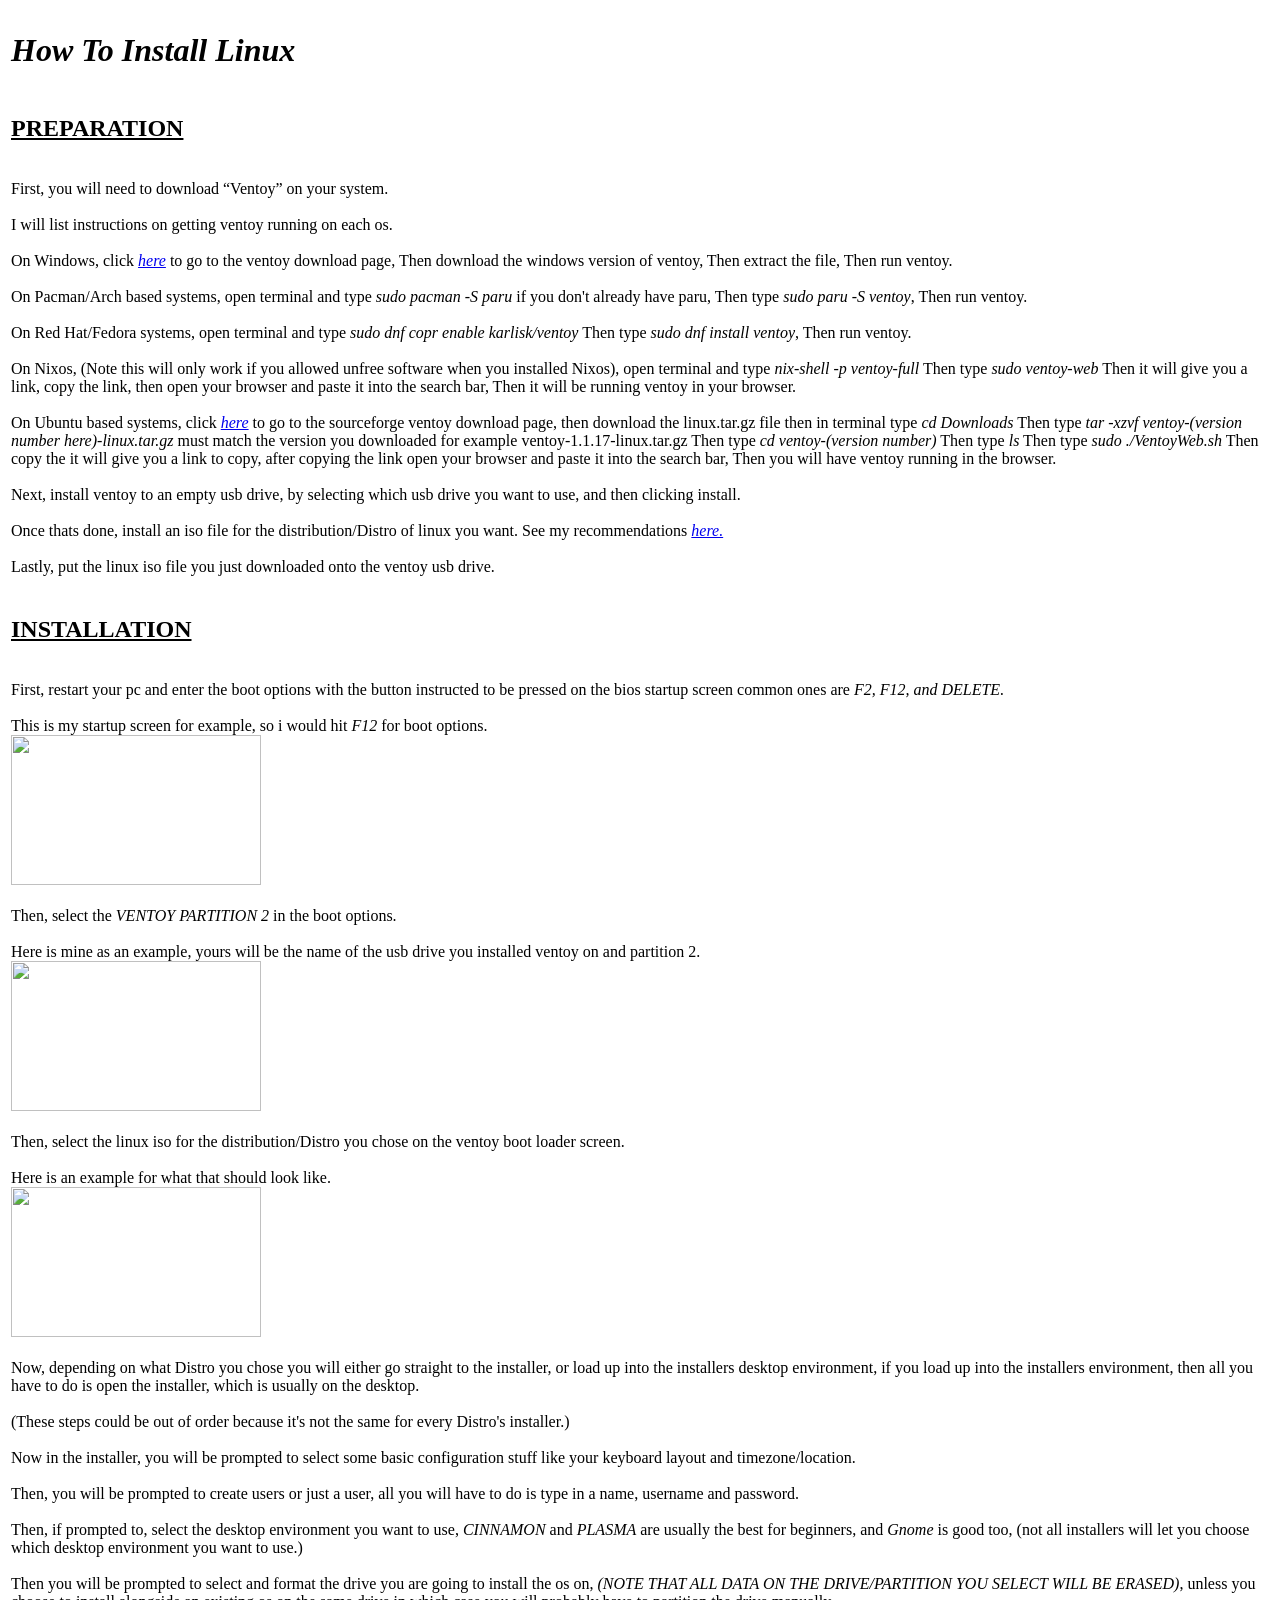
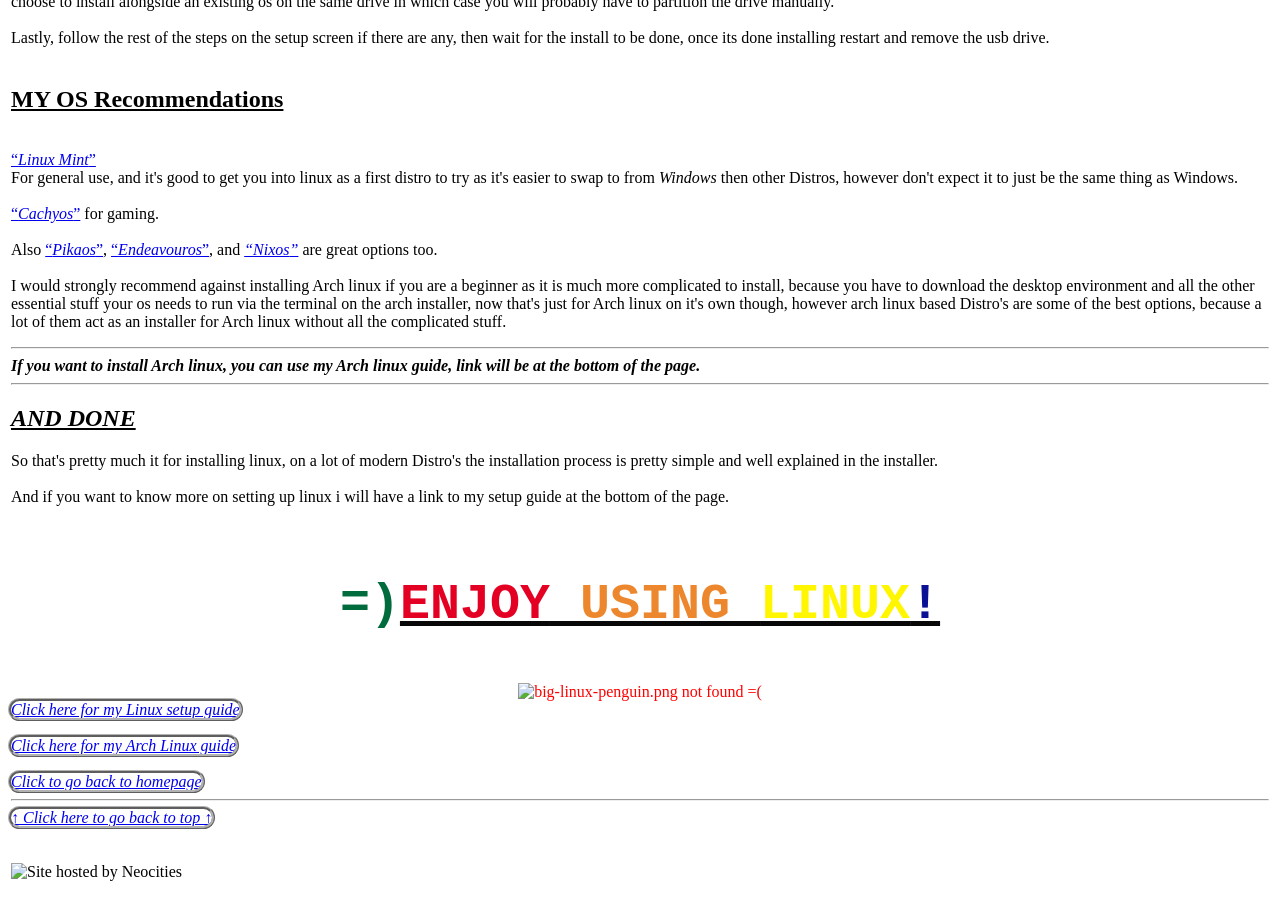
==== index2.html @ 71dab55a "Create index2.html" ====
<!DOCTYPE html>
<html lang="en-AU">
<head>
<meta charset="UTF-8">
<meta name="viewport" content="width=device-width, initial-scale=1.0">
<link rel="stylesheet" type="text/css" href="pagestyle.css">
<title>Autumns Linux Installation Guide</title>
<link rel="icon" type="image/x-icon" href="drawing.svg">
</head>
<body>
<table>
<tr>
<td><h1 ID="TOP"><i>How To Install Linux</i></h1></td>
</tr>
<tr>
<td><h2><strong><u>PREPARATION</u></strong></h2><p><br>First, you will need to download <q>Ventoy</q> on your system.<br><br>I will list instructions on getting ventoy running on each os.<br><br>On Windows, click <i><a href="https://www.ventoy.net/en/download.html" target="_blank">here</a></i> to go to the ventoy download page, Then download the windows version of ventoy, Then extract the file, Then run ventoy.<br><br>On Pacman/Arch based systems, open terminal and type <i>sudo pacman -S paru</i> if you don't already have paru, Then type <i>sudo paru -S ventoy</i>, Then run ventoy.<br><br>On Red Hat/Fedora systems, open terminal and type <i>sudo dnf copr enable karlisk/ventoy</i> Then type <i>sudo dnf install ventoy</i>, Then run ventoy.<br><br>On Nixos, (Note this will only work if you allowed unfree software when you installed Nixos), open terminal and type <i>nix-shell -p ventoy-full</i> Then type <i>sudo ventoy-web</i> Then it will give you a link, copy the link, then open your browser and paste it into the search bar, Then it will be running ventoy in your browser.<br><br>On Ubuntu based systems, click <i><a href="https://sourceforge.net/projects/ventoy/files/v1.1.17/" target="_blank">here</a></i> to go to the sourceforge ventoy download page, then download the linux.tar.gz file then in terminal type <i>cd Downloads</i> Then type <i>tar -xzvf ventoy-(version number here)-linux.tar.gz</i> must match the version you downloaded for example ventoy-1.1.17-linux.tar.gz Then type <i>cd ventoy-(version number)</i> Then type <i>ls</i> Then type <i>sudo ./VentoyWeb.sh</i> Then copy the it will give you a link to copy, after copying the link open your browser and paste it into the search bar, Then you will have ventoy running in the browser.<br><br>Next, install ventoy to an empty usb drive, by selecting which usb drive you want to use, and then clicking install.<br><br>Once thats done, install an iso file for the distribution/<abbr distribution>Distro</abbr> of linux you want. See my recommendations <a href="#B1"> <i>here.</i></a><br><br>Lastly, put the linux iso file you just downloaded onto the ventoy usb drive.</p>
</td>
</tr>
<tr>
<td><h2><strong><u>INSTALLATION</u></strong></h2><p><br>First, restart your pc and enter the boot options with the button instructed to be pressed on the bios startup screen common ones are <em>F2, F12, and DELETE.</em><br><br>This is my startup screen for example, so i would hit <i>F12</i> for boot options.<br><img src="20260816_203514.jpg" width="250" height="150"><br><br>Then, select the <em>VENTOY PARTITION 2</em> in the boot options.<br><br>Here is mine as an example, yours will be the name of the usb drive you installed ventoy on and partition 2.<br><img src="20260816_203438.jpg" width="250" height="150"><br><br>Then, select the linux iso for the distribution/<abbr distribution>Distro</abbr> you chose on the ventoy boot loader screen.<br><br>Here is an example for what that should look like.<br><img src="20260816_203.jpg" width="250" height="150"><br><br>Now, depending on what Distro you chose you will either go straight to the installer, or load up into the installers desktop environment, if you load up into the installers environment, then all you have to do is open the installer, which is usually on the desktop.<br><br>(These steps could be out of order because it's not the same for every Distro's installer.)<br><br>Now in the installer, you will be prompted to select some basic configuration stuff like your keyboard layout and timezone/location.<br><br>Then, you will be prompted to create users or just a user, all you will have to do is type in a name, username and password.<br><br>Then, if prompted to, select the desktop environment you want to use, <em>CINNAMON</em> and<em> PLASMA</em> are usually the best for beginners, and <em>Gnome</em> is good too, (not all installers will let you choose which desktop environment you want to use.)<br><br>Then you will be prompted to select and format the drive you are going to install the os on, <em>(NOTE THAT ALL DATA ON THE DRIVE/PARTITION YOU SELECT WILL BE ERASED)</em>, unless you choose to install alongside an existing os on the same drive in which case you will probably have to partition the drive manually.<br><br>Lastly, follow the rest of the steps on the setup screen if there are any, then wait for the install to be done, once its done installing restart and remove the usb drive.</p></td>
</tr>
<tr>
<td><h2 ID="B1"><u><b>MY OS Recommendations</b></u></h2><p><br><a href="https://www.linuxmint.com/download.php?type=iso" target="_blank"><q><i>Linux Mint</i></q></a><br>For general use, and it's good to get you into linux as a first distro to try as it's easier to swap to from <i>Windows</i> then other Distros, however don't expect it to just be the same thing as Windows.<br><br><a href="https://cachyos.org/download/" target="_blank"><q><i>Cachyos</i></q></a> for gaming.<br><br>Also <a href="https://wiki.pika-os.com/en/home" target="_blank"><q><i>Pikaos</i></q></a>, <a href="https://endeavouros.com/" target="_blank"><q><i>Endeavouros</i></q></a>, and <a href="https://nixos.org/download/" target="_blank"><i><q>Nixos</q></i></a> are great options too.<br><br>I would strongly recommend against installing Arch linux if you are a beginner as it is much more complicated to install, because you have to download the desktop environment and all the other essential stuff your os needs to run via the terminal on the arch installer, now that's just for Arch linux on it's own though, however arch linux based Distro's are some of the best options, because a lot of them act as an installer for Arch linux without all the complicated stuff.<br><hr><b><i>If you want to install Arch linux, you can use my Arch linux guide, link will be at the bottom of the page.</i></b><hr><h2><b><i><u>AND DONE</u></i></b></h2><p>So that's pretty much it for installing linux, on a lot of modern Distro's the installation process is pretty simple and well explained in the installer.<br><br>And if you want to know more on setting up linux i will have a link to my setup guide at the bottom of the page.</p></td>
</tr>
<tr>
<td><p style="color:#080808; font-size:50px; font-family:Courier New; text-align:center;"><B><span style=color:#006B3C;>=)</span><u><span style=color:#e30022;>ENJOY</span> <span style=color:#ed872d;>USING</span> <span style=color:#fff600;>LINUX</span><span style=color:#0A1195;>!</span></u></b></p>
<div style="text-align:center; color:red;"><img src="75902-tux-kernel-racer-penguins-linux-penguin-2582356000.png" alt="big-linux-penguin.png not found =(" width="200" height="250"/></div>
<nav>
<a href="index3.html" class="button" style="border-radius:12px; outline-style:ridge; outline-width:3px; outline-color:#b2b2b2;"><i>Click here for my Linux setup guide</i></a>
<br><br>
<a href="index4.html" class="button" style="border-radius:12px; outline-style:ridge; outline-width:3px; outline-color:#b2b2b2;"><i>Click here for my Arch Linux guide</i></a>
<br><br>
<a href="index.html" class="button" style="border-radius:12px; outline-style:ridge; outline-width:3px; outline-color:#b2b2b2;"><i>Click to go back to homepage</i></a>
<br><hr>
<i><a href="#TOP" class="button" style="border-radius:12px; outline-style:ridge; outline-width:3px; outline-color:#b2b2b2;">&uarr; Click here to go back to top &uarr;</a></i><br></nav>
<br>
<br><div><img src="neocities.png" alt="Site hosted by Neocities"></div><br>
</td>
</tr>
</table>
<!-- My first html page --> <!--<p style="color:rgba(128, 128, 128, 0.5);"><pre style="color:hsla(300, 76%, 72%, 0.7);"><del>Deleted text.</del><mark> (This is just to show off the tags i didn't use in my site.)</mark></pre></p>-->
</body>
</html>
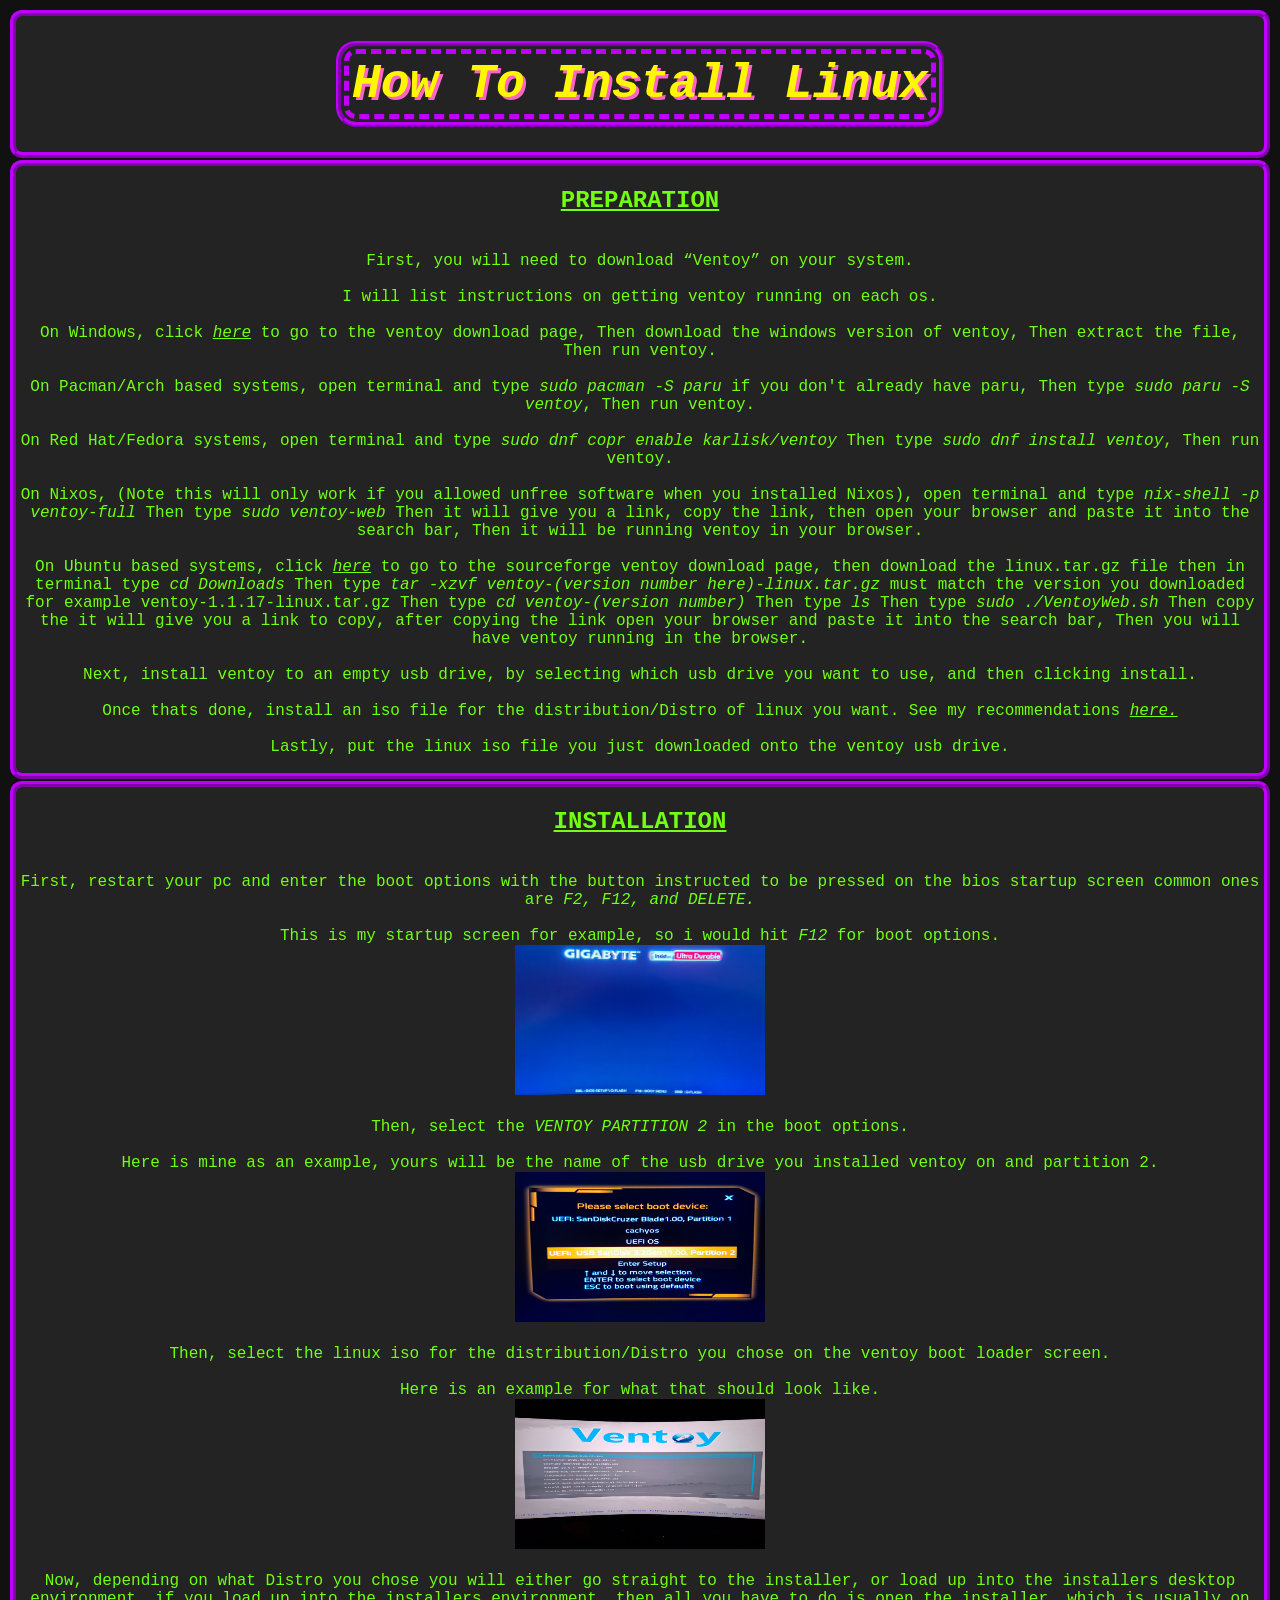
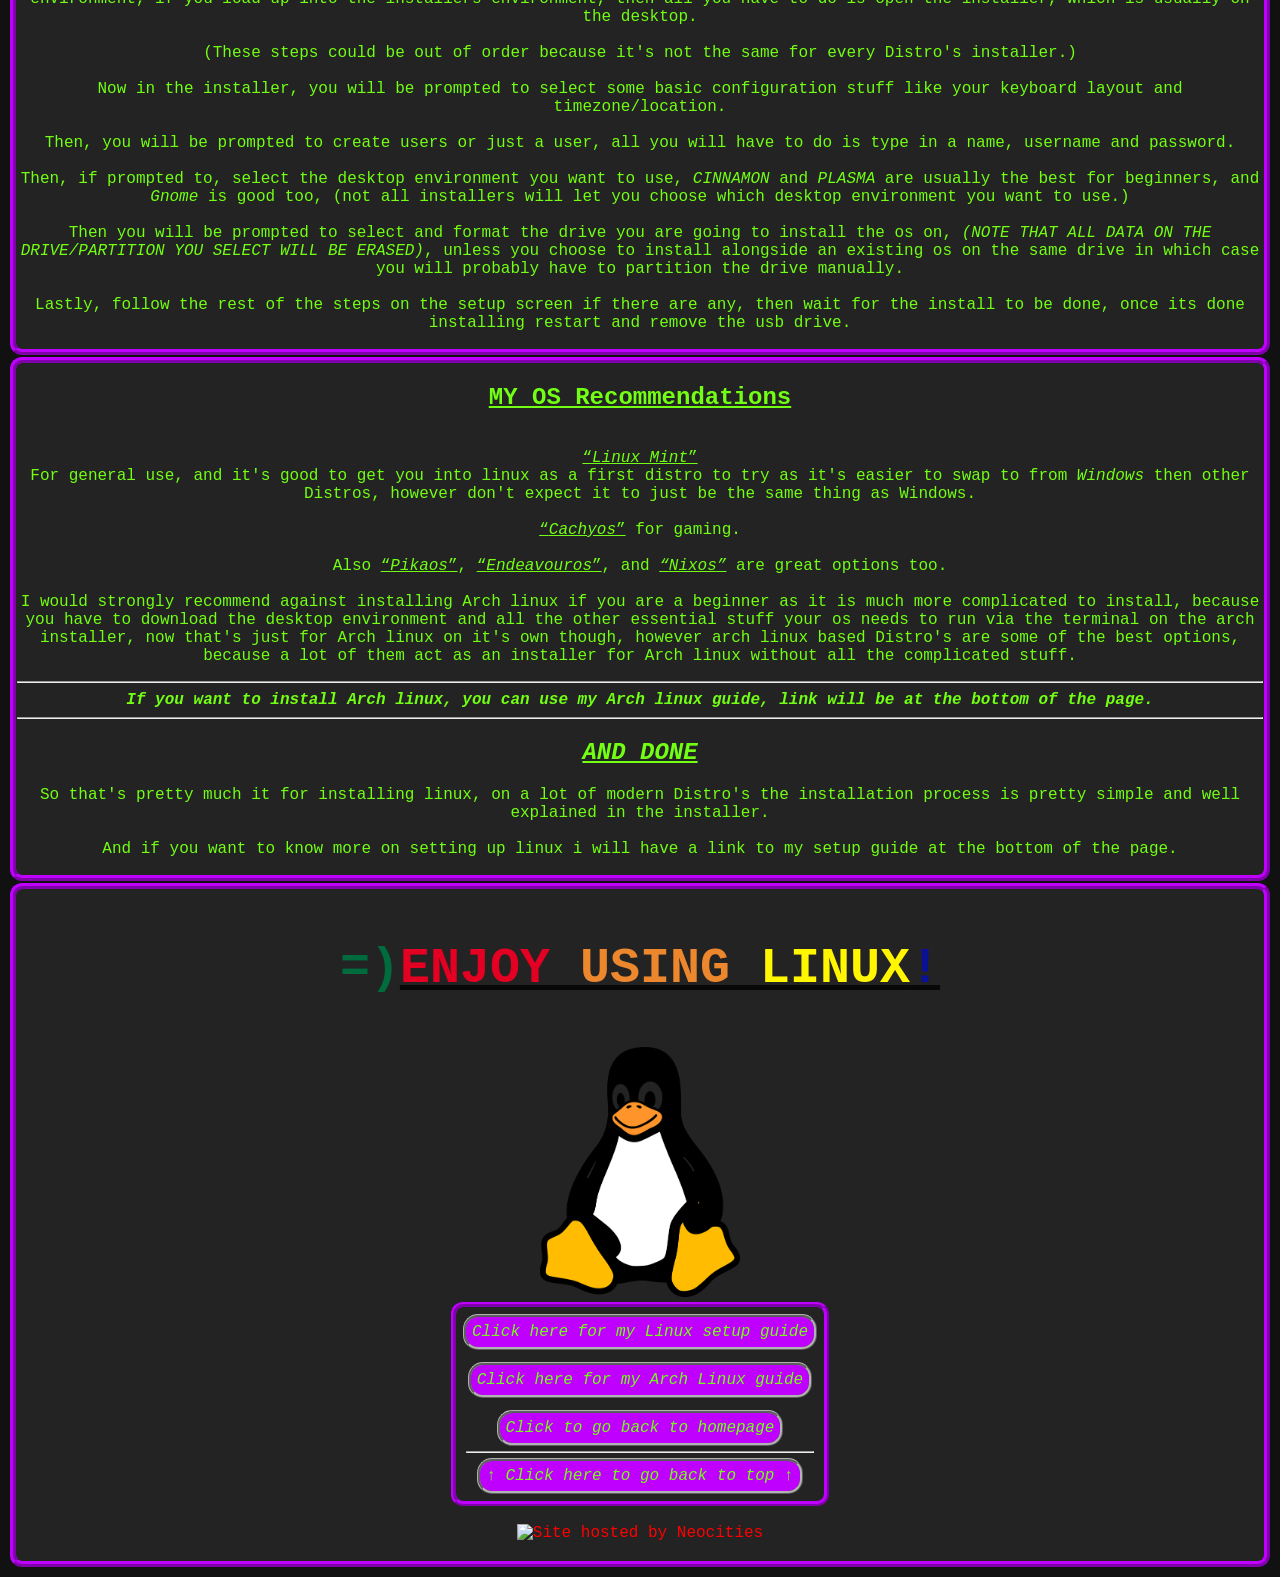
==== commit 17409a9d: "Update index2.html" ====
--- a/index2.html
+++ b/index2.html
@@ -5,7 +5,7 @@
 <meta name="viewport" content="width=device-width, initial-scale=1.0">
 <link rel="stylesheet" type="text/css" href="pagestyle.css">
 <title>Autumns Linux Installation Guide</title>
-<link rel="icon" type="image/x-icon" href="drawing.svg">
+<link rel="icon" type="image/x-icon" href="75902-tux-kernel-racer-penguins-linux-penguin-2582356000.png">
 </head>
 <body>
 <table>
--- a/pagestyle.css
+++ b/pagestyle.css
@@ -0,0 +1,10 @@
+body {background-color:#111111; color:#72FF13; font-family:Courier New; text-align:center;}
+th, td {border:6px ridge #bf00ff; border-radius:12px; text-align:center; margin-left:auto; margin-right:auto; background-color:#232323;}
+h1 {color:#fff600; text-shadow: 3px 3px #ff63c7; font-size:300%; font-family:Courier New; text-align:center; border:5px #bf00ff; border-radius:12px; border-top-style:dashed; border-bottom-style:dashed; border-left-style:dashed; border-right-style:dashed; display:inline-block; padding:3px; outline-style:ridge; outline-width:5px; outline-color:#bf00ff; outline-offset:3px;}
+.link {background-color:#bf00ff; color:#72FF13; padding: 6px 6px; text-align: center; text-decoration: none; display:inline-block;}
+a:hover, a:active {background-color:#007FFF; cursor:cell;}
+.button {background-color:#bf00ff; padding:6px 6px; color:#72FF13; text-decoration:none; text-align:center; display:inline-block;}
+div {text-align:center;}
+img {color:red;}
+a {color:#72FF13;}
+nav {color:#72FF13; font-family:Courier New; text-align:center; border:5px #bf00ff; border-radius:12px; border-style:ridge; display:inline-block; padding:10px;}
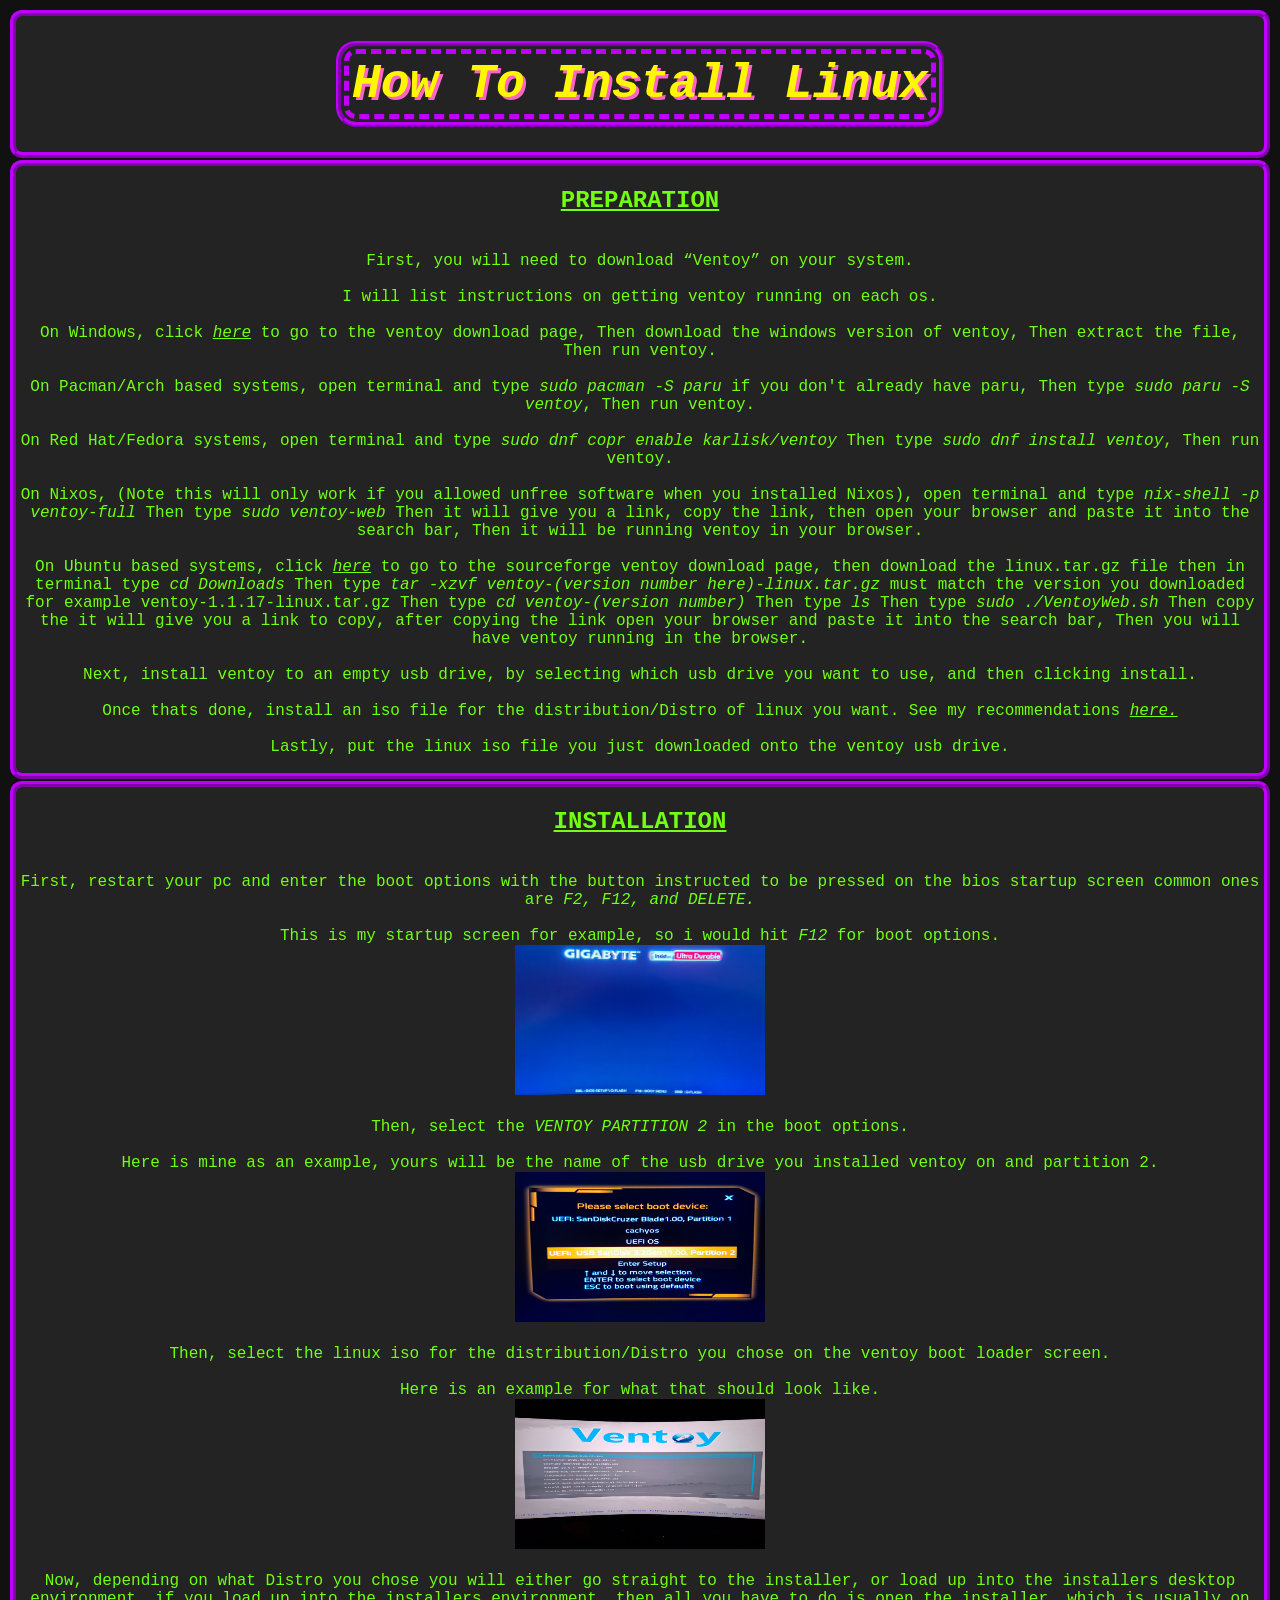
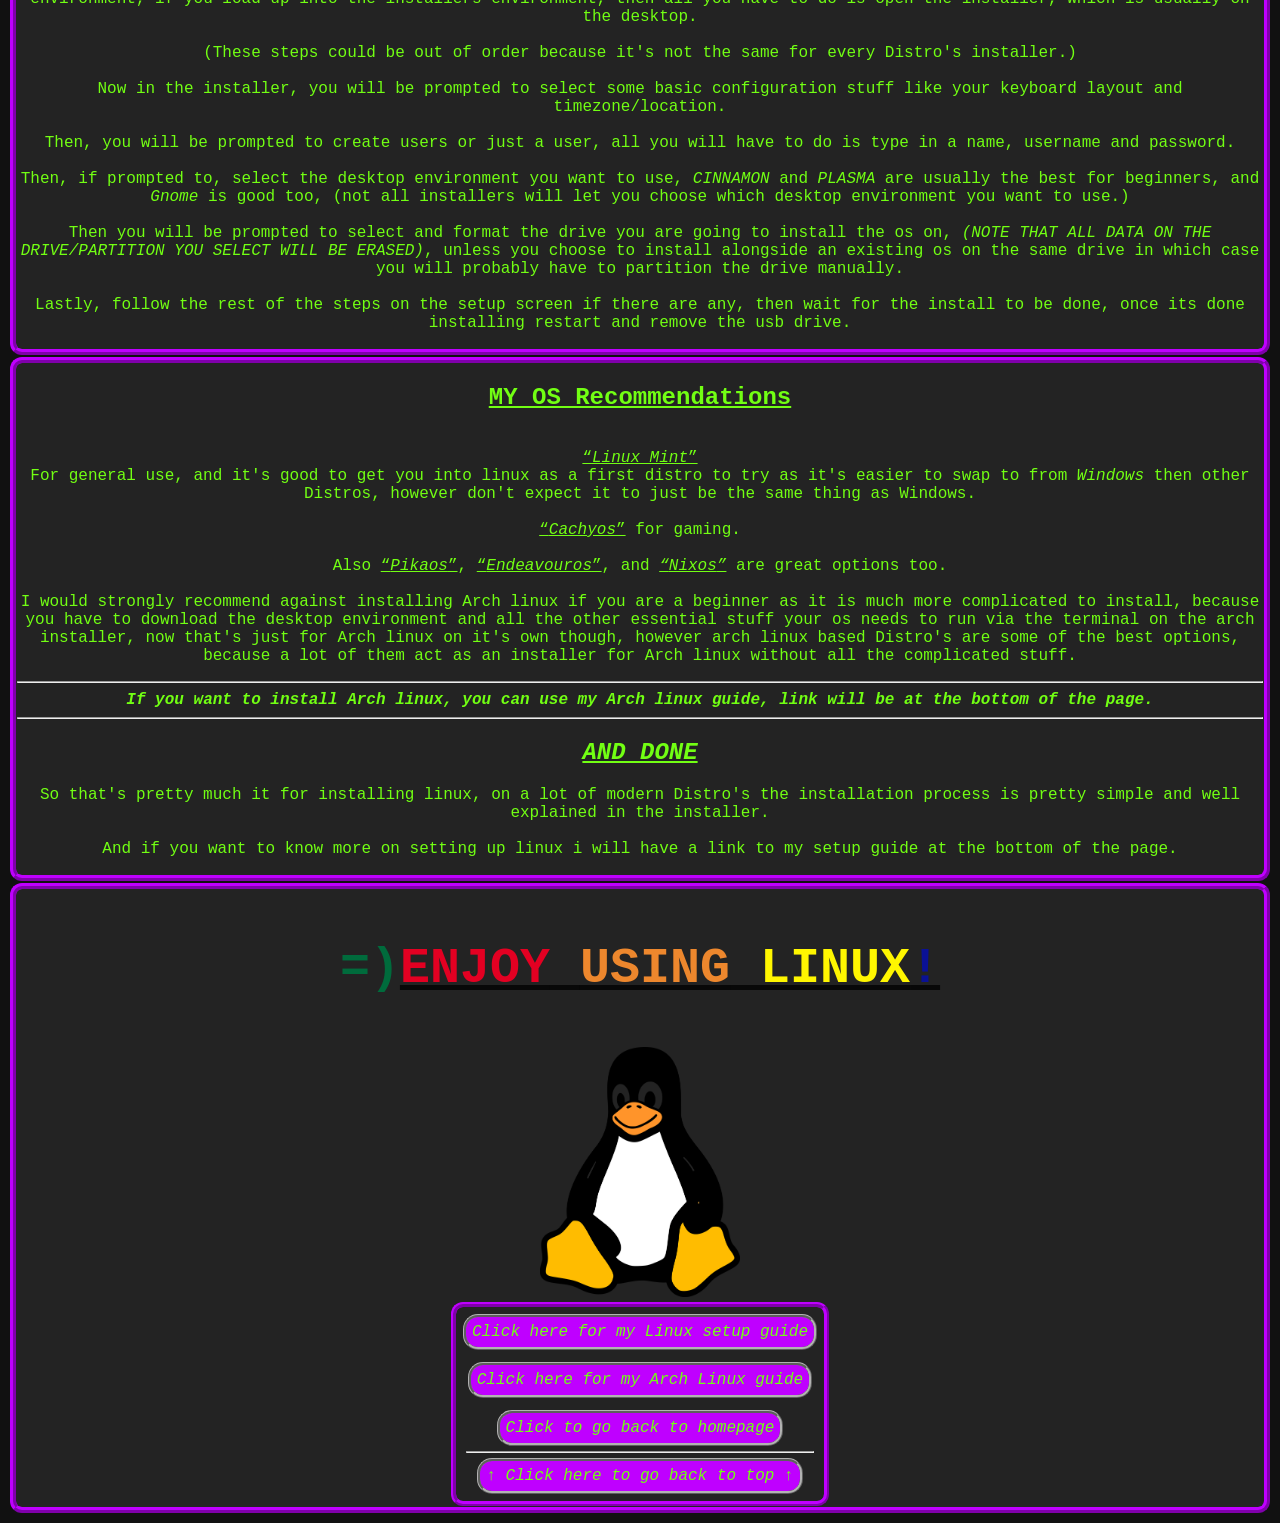
==== commit 5f7982d7: "Update index2.html" ====
--- a/index2.html
+++ b/index2.html
@@ -34,7 +34,6 @@
 <br><hr>
 <i><a href="#TOP" class="button" style="border-radius:12px; outline-style:ridge; outline-width:3px; outline-color:#b2b2b2;">&uarr; Click here to go back to top &uarr;</a></i><br></nav>
 <br>
-<br><div><img src="neocities.png" alt="Site hosted by Neocities"></div><br>
 </td>
 </tr>
 </table>
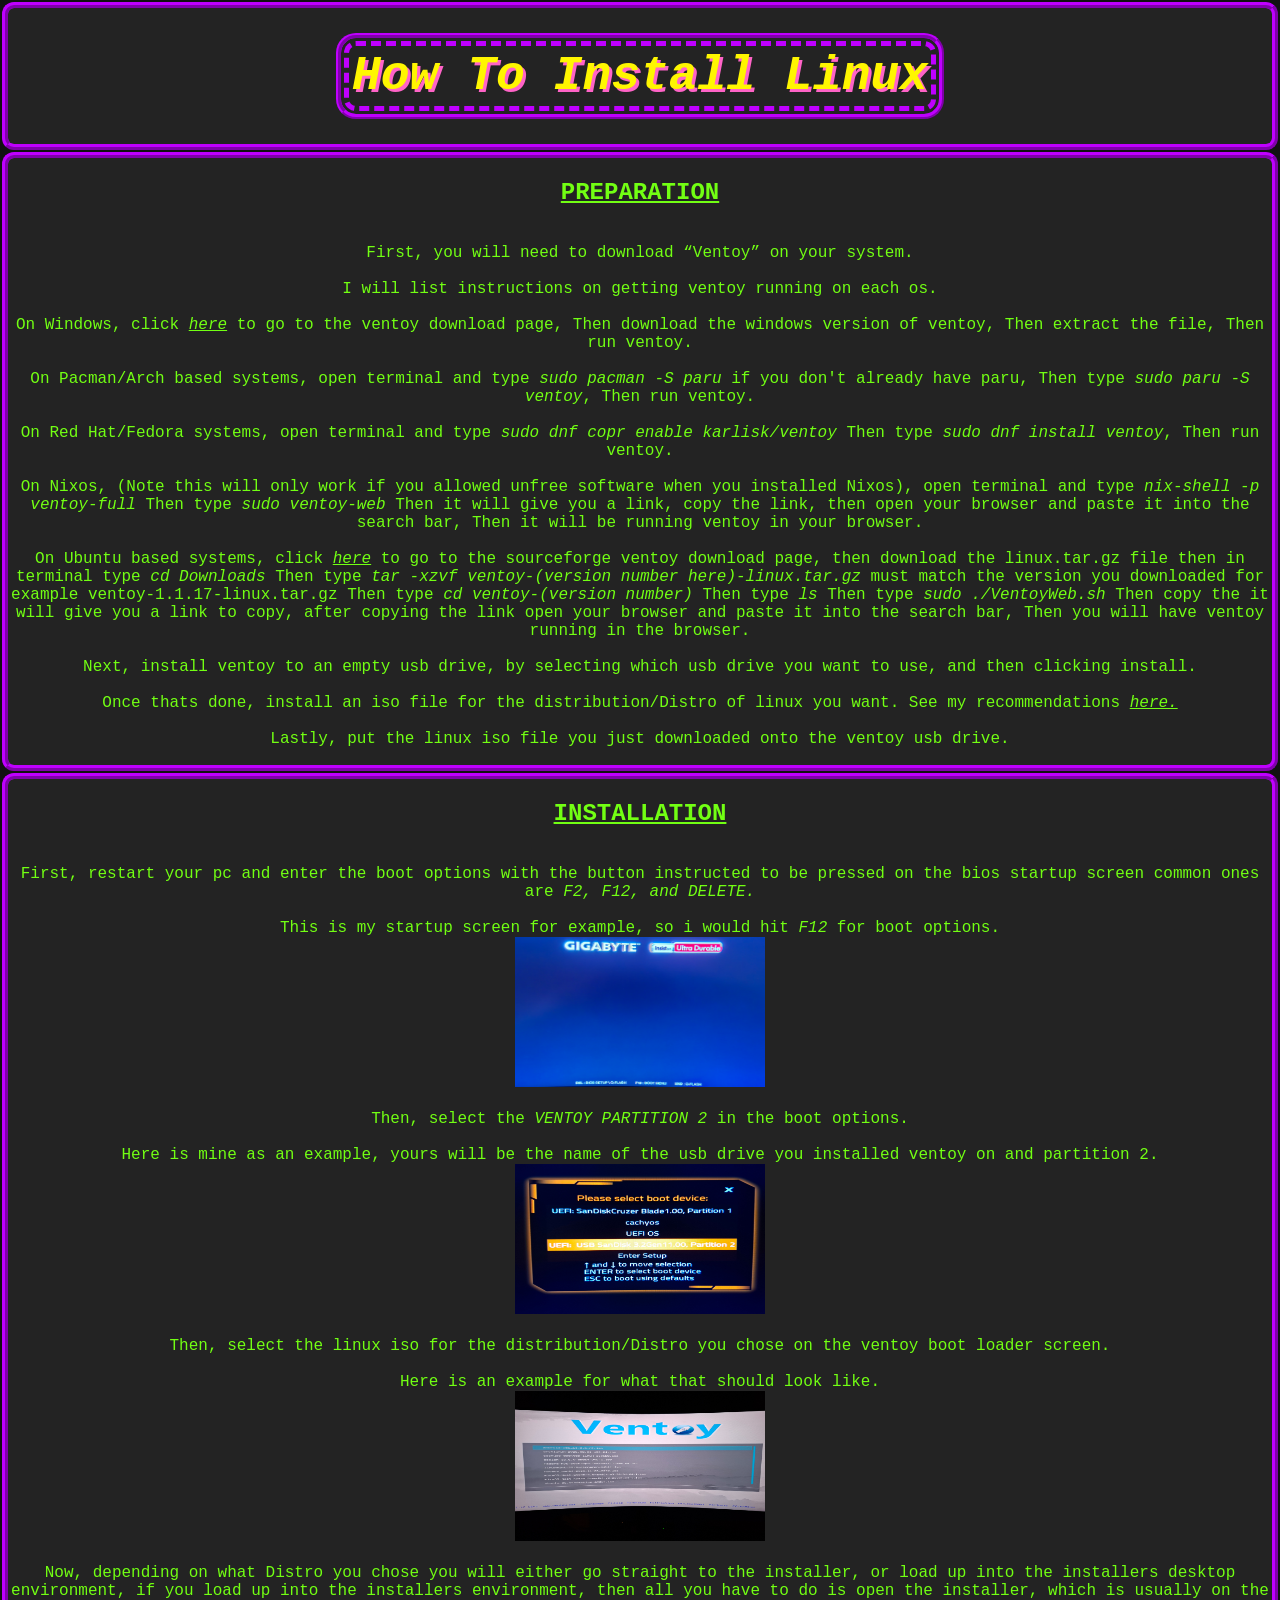
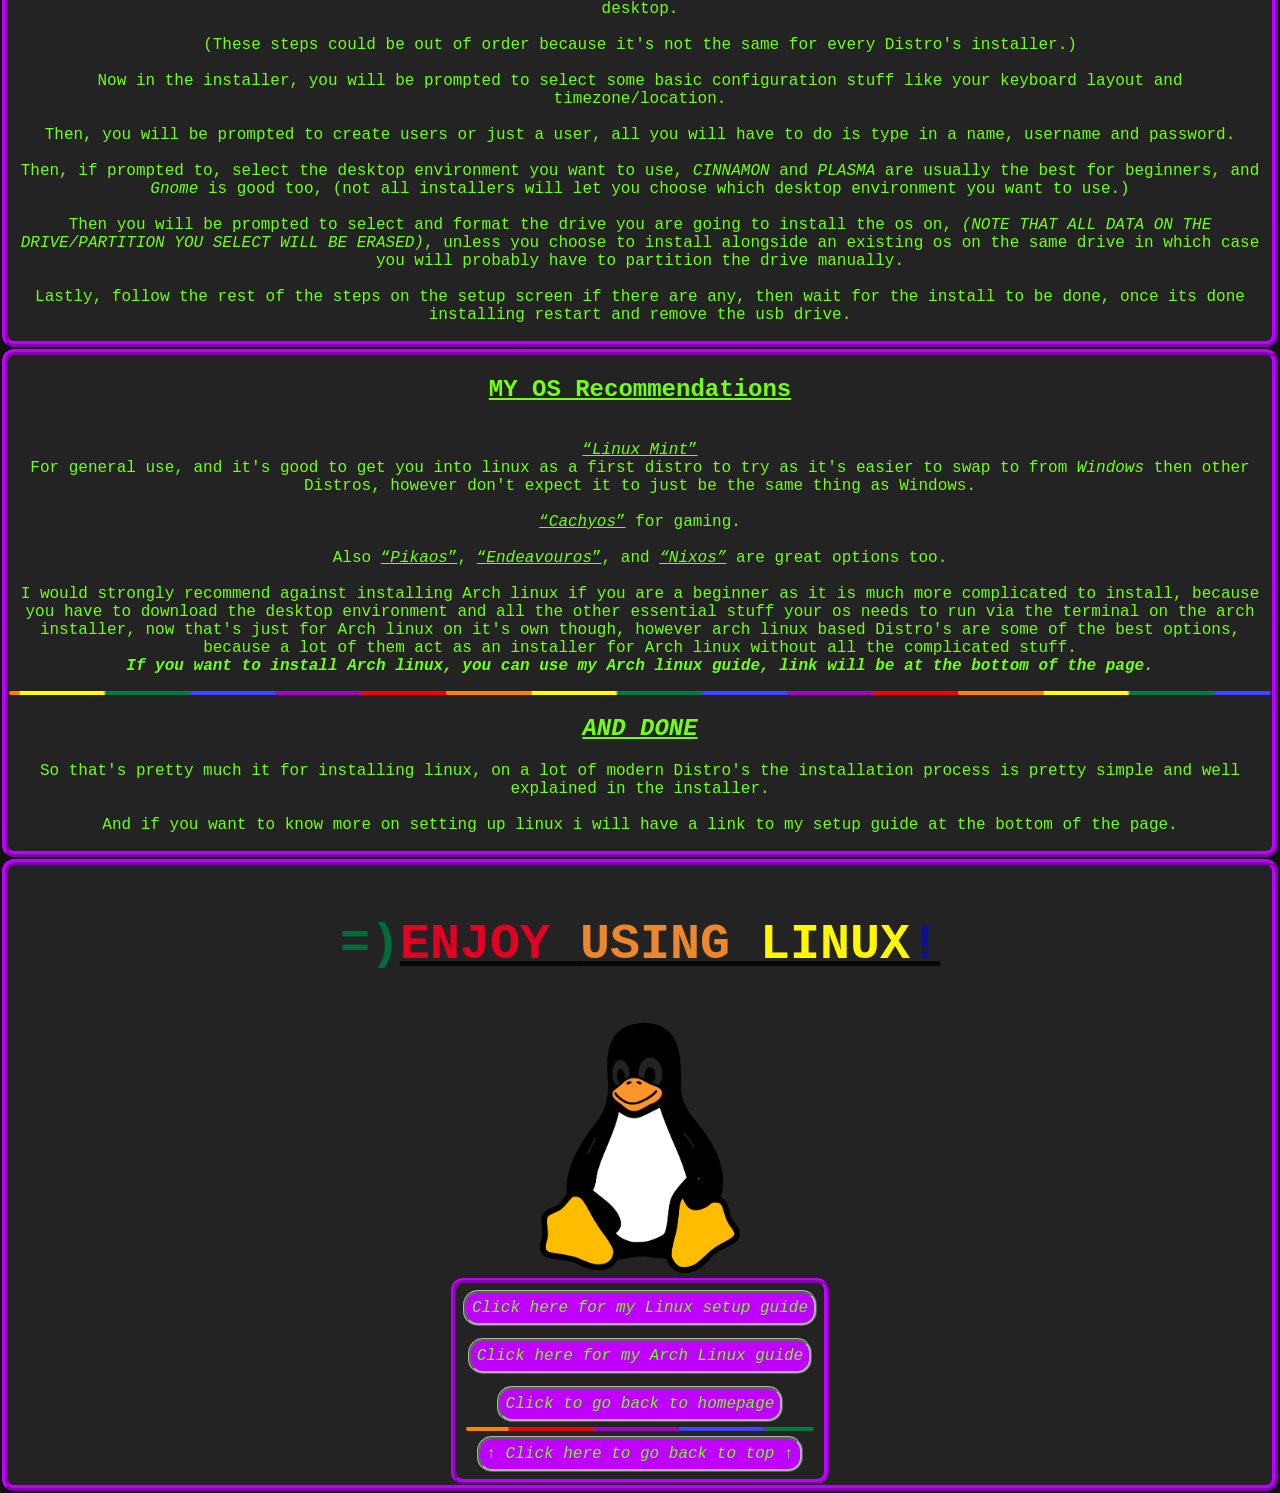
==== commit f8fccac0: "Update index2.html" ====
--- a/index2.html
+++ b/index2.html
@@ -20,7 +20,7 @@
 <td><h2><strong><u>INSTALLATION</u></strong></h2><p><br>First, restart your pc and enter the boot options with the button instructed to be pressed on the bios startup screen common ones are <em>F2, F12, and DELETE.</em><br><br>This is my startup screen for example, so i would hit <i>F12</i> for boot options.<br><img src="20260816_203514.jpg" width="250" height="150"><br><br>Then, select the <em>VENTOY PARTITION 2</em> in the boot options.<br><br>Here is mine as an example, yours will be the name of the usb drive you installed ventoy on and partition 2.<br><img src="20260816_203438.jpg" width="250" height="150"><br><br>Then, select the linux iso for the distribution/<abbr distribution>Distro</abbr> you chose on the ventoy boot loader screen.<br><br>Here is an example for what that should look like.<br><img src="20260816_203.jpg" width="250" height="150"><br><br>Now, depending on what Distro you chose you will either go straight to the installer, or load up into the installers desktop environment, if you load up into the installers environment, then all you have to do is open the installer, which is usually on the desktop.<br><br>(These steps could be out of order because it's not the same for every Distro's installer.)<br><br>Now in the installer, you will be prompted to select some basic configuration stuff like your keyboard layout and timezone/location.<br><br>Then, you will be prompted to create users or just a user, all you will have to do is type in a name, username and password.<br><br>Then, if prompted to, select the desktop environment you want to use, <em>CINNAMON</em> and<em> PLASMA</em> are usually the best for beginners, and <em>Gnome</em> is good too, (not all installers will let you choose which desktop environment you want to use.)<br><br>Then you will be prompted to select and format the drive you are going to install the os on, <em>(NOTE THAT ALL DATA ON THE DRIVE/PARTITION YOU SELECT WILL BE ERASED)</em>, unless you choose to install alongside an existing os on the same drive in which case you will probably have to partition the drive manually.<br><br>Lastly, follow the rest of the steps on the setup screen if there are any, then wait for the install to be done, once its done installing restart and remove the usb drive.</p></td>
 </tr>
 <tr>
-<td><h2 ID="B1"><u><b>MY OS Recommendations</b></u></h2><p><br><a href="https://www.linuxmint.com/download.php?type=iso" target="_blank"><q><i>Linux Mint</i></q></a><br>For general use, and it's good to get you into linux as a first distro to try as it's easier to swap to from <i>Windows</i> then other Distros, however don't expect it to just be the same thing as Windows.<br><br><a href="https://cachyos.org/download/" target="_blank"><q><i>Cachyos</i></q></a> for gaming.<br><br>Also <a href="https://wiki.pika-os.com/en/home" target="_blank"><q><i>Pikaos</i></q></a>, <a href="https://endeavouros.com/" target="_blank"><q><i>Endeavouros</i></q></a>, and <a href="https://nixos.org/download/" target="_blank"><i><q>Nixos</q></i></a> are great options too.<br><br>I would strongly recommend against installing Arch linux if you are a beginner as it is much more complicated to install, because you have to download the desktop environment and all the other essential stuff your os needs to run via the terminal on the arch installer, now that's just for Arch linux on it's own though, however arch linux based Distro's are some of the best options, because a lot of them act as an installer for Arch linux without all the complicated stuff.<br><hr><b><i>If you want to install Arch linux, you can use my Arch linux guide, link will be at the bottom of the page.</i></b><hr><h2><b><i><u>AND DONE</u></i></b></h2><p>So that's pretty much it for installing linux, on a lot of modern Distro's the installation process is pretty simple and well explained in the installer.<br><br>And if you want to know more on setting up linux i will have a link to my setup guide at the bottom of the page.</p></td>
+<td><h2 ID="B1"><u><b>MY OS Recommendations</b></u></h2><p><br><a href="https://www.linuxmint.com/download.php?type=iso" target="_blank"><q><i>Linux Mint</i></q></a><br>For general use, and it's good to get you into linux as a first distro to try as it's easier to swap to from <i>Windows</i> then other Distros, however don't expect it to just be the same thing as Windows.<br><br><a href="https://cachyos.org/download/" target="_blank"><q><i>Cachyos</i></q></a> for gaming.<br><br>Also <a href="https://wiki.pika-os.com/en/home" target="_blank"><q><i>Pikaos</i></q></a>, <a href="https://endeavouros.com/" target="_blank"><q><i>Endeavouros</i></q></a>, and <a href="https://nixos.org/download/" target="_blank"><i><q>Nixos</q></i></a> are great options too.<br><br>I would strongly recommend against installing Arch linux if you are a beginner as it is much more complicated to install, because you have to download the desktop environment and all the other essential stuff your os needs to run via the terminal on the arch installer, now that's just for Arch linux on it's own though, however arch linux based Distro's are some of the best options, because a lot of them act as an installer for Arch linux without all the complicated stuff.<br><b><i>If you want to install Arch linux, you can use my Arch linux guide, link will be at the bottom of the page.</i></b><hr class="hr1"><h2><b><i><u>AND DONE</u></i></b></h2><p>So that's pretty much it for installing linux, on a lot of modern Distro's the installation process is pretty simple and well explained in the installer.<br><br>And if you want to know more on setting up linux i will have a link to my setup guide at the bottom of the page.</p></td>
 </tr>
 <tr>
 <td><p style="color:#080808; font-size:50px; font-family:Courier New; text-align:center;"><B><span style=color:#006B3C;>=)</span><u><span style=color:#e30022;>ENJOY</span> <span style=color:#ed872d;>USING</span> <span style=color:#fff600;>LINUX</span><span style=color:#0A1195;>!</span></u></b></p>
@@ -31,7 +31,7 @@
 <a href="index4.html" class="button" style="border-radius:12px; outline-style:ridge; outline-width:3px; outline-color:#b2b2b2;"><i>Click here for my Arch Linux guide</i></a>
 <br><br>
 <a href="index.html" class="button" style="border-radius:12px; outline-style:ridge; outline-width:3px; outline-color:#b2b2b2;"><i>Click to go back to homepage</i></a>
-<br><hr>
+<br><hr class="hr2">
 <i><a href="#TOP" class="button" style="border-radius:12px; outline-style:ridge; outline-width:3px; outline-color:#b2b2b2;">&uarr; Click here to go back to top &uarr;</a></i><br></nav>
 <br>
 </td>
--- a/pagestyle.css
+++ b/pagestyle.css
@@ -1,5 +1,6 @@
 body {background-color:#111111; color:#72FF13; font-family:Courier New; text-align:center;}
-th, td {border:6px ridge #bf00ff; border-radius:12px; text-align:center; margin-left:auto; margin-right:auto; background-color:#232323;}
+table {margin:-8px;}
+th, td {border:6px ridge #bf00ff; border-radius:12px; text-align:center; background-color:#232323;}
 h1 {color:#fff600; text-shadow: 3px 3px #ff63c7; font-size:300%; font-family:Courier New; text-align:center; border:5px #bf00ff; border-radius:12px; border-top-style:dashed; border-bottom-style:dashed; border-left-style:dashed; border-right-style:dashed; display:inline-block; padding:3px; outline-style:ridge; outline-width:5px; outline-color:#bf00ff; outline-offset:3px;}
 .link {background-color:#bf00ff; color:#72FF13; padding: 6px 6px; text-align: center; text-decoration: none; display:inline-block;}
 a:hover, a:active {background-color:#007FFF; cursor:cell;}
@@ -8,3 +9,5 @@
 img {color:red;}
 a {color:#72FF13;}
 nav {color:#72FF13; font-family:Courier New; text-align:center; border:5px #bf00ff; border-radius:12px; border-style:ridge; display:inline-block; padding:10px;}
+.hr1 {color:pink; padding:2px; border:ridge 0 #ffffff; border-radius:15px; background-image:url('rainbow.gif');}
+.hr2 {color:pink; padding:2px; border:ridge 0 #ffffff; border-radius:15px; background-image:url('rainbowflip.gif');}
